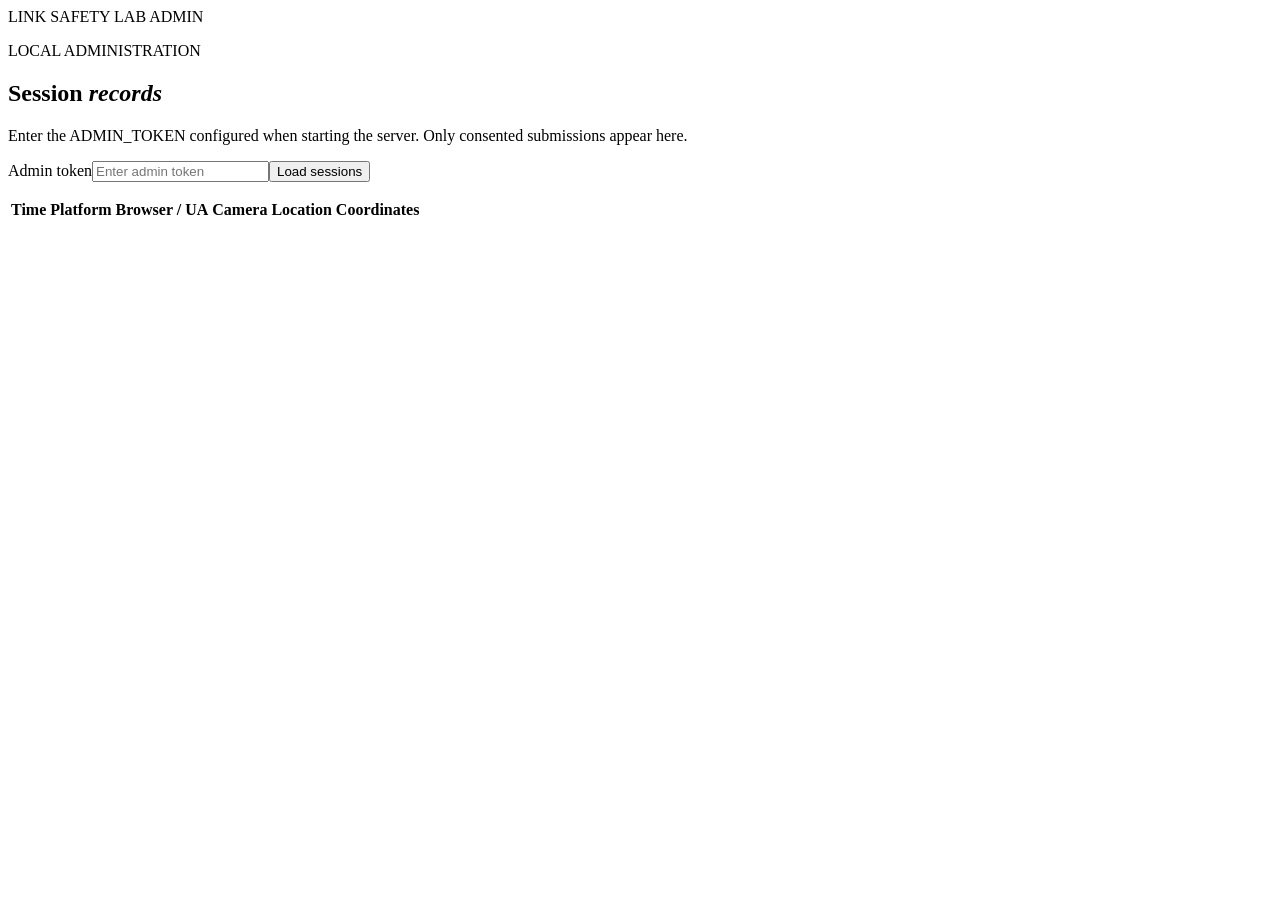
==== app/static/admin.html @ 52f3d270 "Initial commit: brAInfection phishing awareness lab" ====
<!doctype html><html lang="en"><head><meta charset="utf-8"><meta name="viewport" content="width=device-width,initial-scale=1">
<title>Admin — Link Safety Lab</title><link rel="stylesheet" href="/static/style.css"></head>
<body><main class="shell">
<div class="top"><span class="dot"></span> LINK SAFETY LAB <span class="tag">ADMIN</span></div>
<section class="hero"><p class="eyebrow">LOCAL ADMINISTRATION</p><h1>Session <em>records</em></h1><p class="muted">Enter the ADMIN_TOKEN configured when starting the server. Only consented submissions appear here.</p></section>
<section class="panel"><label>Admin token<input id="token" type="password" placeholder="Enter admin token"></label><button id="load">Load sessions</button><p id="status" class="status"></p></section>
<section class="panel"><div class="tablewrap"><table><thead><tr><th>Time</th><th>Platform</th><th>Browser / UA</th><th>Camera</th><th>Location</th><th>Coordinates</th></tr></thead><tbody id="rows"></tbody></table></div></section>
</main><script src="/static/admin.js"></script></body></html>
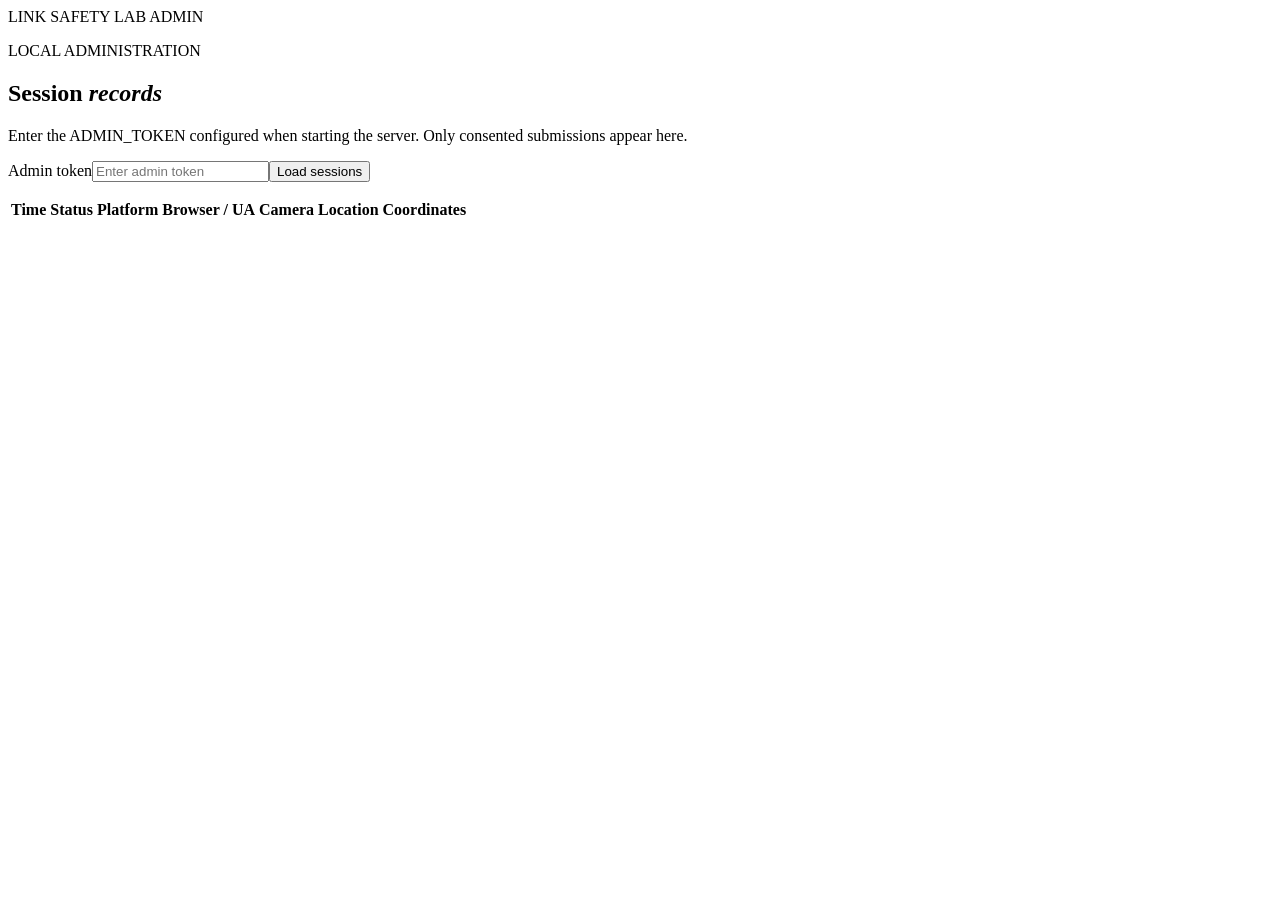
==== commit 57e49c9d: "feat(v2): implement Phases 0-4 - backend restructuring, SQLAlchemy/Alembic migrations, visitor sessi" ====
--- a/app/static/admin.html
+++ b/app/static/admin.html
@@ -1,8 +1,8 @@
 <!doctype html><html lang="en"><head><meta charset="utf-8"><meta name="viewport" content="width=device-width,initial-scale=1">
-<title>Admin — Link Safety Lab</title><link rel="stylesheet" href="/static/style.css"></head>
+<title>Admin — Link Safety Lab</title><link rel="stylesheet" href="/static/css/style.css"></head>
 <body><main class="shell">
 <div class="top"><span class="dot"></span> LINK SAFETY LAB <span class="tag">ADMIN</span></div>
 <section class="hero"><p class="eyebrow">LOCAL ADMINISTRATION</p><h1>Session <em>records</em></h1><p class="muted">Enter the ADMIN_TOKEN configured when starting the server. Only consented submissions appear here.</p></section>
 <section class="panel"><label>Admin token<input id="token" type="password" placeholder="Enter admin token"></label><button id="load">Load sessions</button><p id="status" class="status"></p></section>
-<section class="panel"><div class="tablewrap"><table><thead><tr><th>Time</th><th>Platform</th><th>Browser / UA</th><th>Camera</th><th>Location</th><th>Coordinates</th></tr></thead><tbody id="rows"></tbody></table></div></section>
-</main><script src="/static/admin.js"></script></body></html>
+<section class="panel"><div class="tablewrap"><table><thead><tr><th>Time</th><th>Status</th><th>Platform</th><th>Browser / UA</th><th>Camera</th><th>Location</th><th>Coordinates</th></tr></thead><tbody id="rows"></tbody></table></div></section>
+</main><script src="/static/js/admin.js"></script></body></html>
